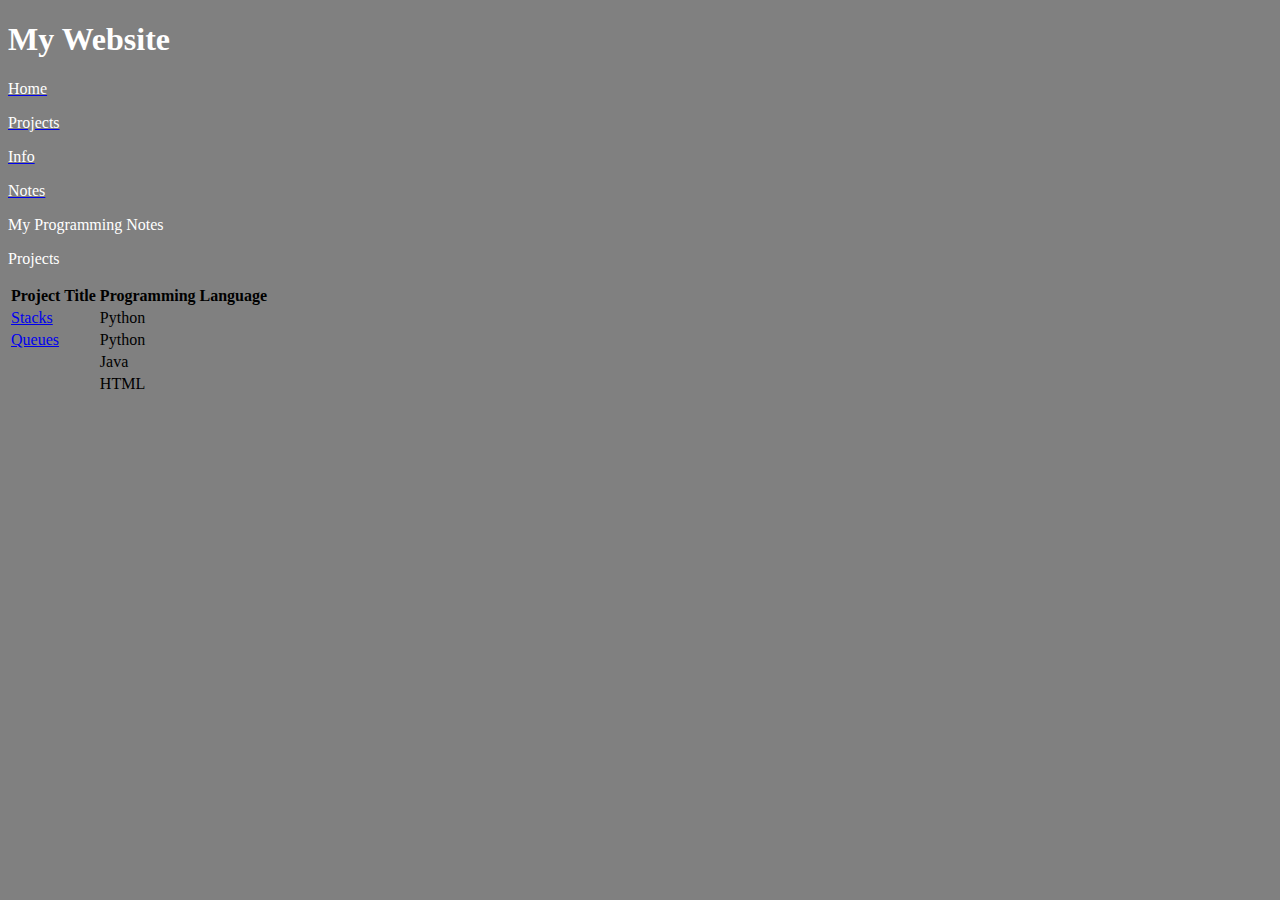
==== App.html @ 722410bb "Add files via upload" ====
<!DOCTYPE html>
<html>
<title> Project Page </title>
<head>
<link rel="stylesheet" href="style.css">
<link rel="stylesheet" href="http://www.w3schools.com/lib/w3.css">
<script src="http://www.w3schools.com/lib/w3.js"></script>
</head>

<body style="background-color:gray;">
<div class="w3-row">
	<div class="w3-col l12 w3-black w3-center"><h1>My Website</h1></div>
</div>
<div class="w3-row">
  <div class="w3-col l3 w3-gray w3-text-light-gray w3-hover-text-black w3-hover-light-gray w3-center"><a href="index.html"><p>Home</p></a></div>
  <div class="w3-col l3 w3-gray w3-text-light-gray w3-hover-text-black w3-hover-light-gray w3-center"><a href="App.html"><p>Projects</p></a></div>
  <div class="w3-col l3 w3-gray w3-text-light-gray w3-hover-text-black w3-hover-light-gray  w3-center"><a href="Info.html"><p>Info</p></a></div>
  <div class="w3-col l3 w3-gray w3-text-light-gray w3-hover-text-black w3-hover-light-gray  w3-center"><a href="Notes.html"><p>Notes</p></a></div>
</div>
<div class="w3-row">
  <div class="w3-col l6 w3-black w3-center"><p>My Programming Notes</p> </div>
  <div class="w3-col l6 w3-black w3-center"><p>Projects</p>
<table class="w3-table" id="Projects">
	<tr>
		<th onclick="sortTable(0)">Project Title</th>
		<th onclick="sortTable(1)">Programming Language</th>
	</tr>
	<tr>
		<td><a href="file:///U:\Y12 Computing Python\Stacks.py" download="Stacks.py">Stacks</a></td>
		<td>Python</td>
	</tr>
	<tr>
		<td><a href="file:///U:\Y12 Computing Python\Queue.py" download="Queue.py">Queues</a></td>
		<td>Python</td>
	</tr>
	<tr>
		<td></td>
		<td>Java</td>
	</tr>
	<tr>
		<td></td>
		<td>HTML</td>
	</tr>
	<tr>
		<td></td>
		<td></td>
	</tr>
	<tr>
		<td></td>
		<td></td>
	</tr>
	<tr>
		<td></td>
		<td></td>
	</tr>
	<tr>
		<td></td>
		<td></td>
	</tr>
	<tr>
		<td></td>
		<td></td>
	</tr>
<script>
function sortTable(n) {
  var table, rows, switching, i, x, y, shouldSwitch, dir, switchcount = 0;
  table = document.getElementById("Projects");
  switching = true;

  dir = "asc"; 

  while (switching) {

    switching = false;
    rows = table.getElementsByTagName("TR");

    for (i = 1; i < (rows.length - 1); i++) {
      shouldSwitch = false;
      x = rows[i].getElementsByTagName("TD")[n];
      y = rows[i + 1].getElementsByTagName("TD")[n];
      if (dir == "asc") {
        if (x.innerHTML.toLowerCase() > y.innerHTML.toLowerCase()) {
          
          shouldSwitch= true;
          break;
        }
      } else if (dir == "desc") {
        if (x.innerHTML.toLowerCase() < y.innerHTML.toLowerCase()) {
          
          shouldSwitch= true;
          break;
        }
      }
    }
    if (shouldSwitch) {
      
      rows[i].parentNode.insertBefore(rows[i + 1], rows[i]);
      switching = true;
   
      switchcount ++;      
    } else {
      if (switchcount == 0 && dir == "asc") {
        dir = "desc";
        switching = true;
      }
    }
  }
}
</script>
</div>
</div>
</body>
</html>
---- style.css ----
body {
    background-color: #ffffff;
}
h1{
	color: #ffffff;
}
h2{
	color: #ffffff;
}
p{
	color: #ffffff;
}
div.Main_Text{ 
	max-width: 500px;
    border: 10px solid blue;
	border-style: groove;
    padding: 5px;
    margin: 5px;
	background-color: #0000cc;
}
div.Heading{
	max-width: 500px;
    border: 10px solid blue;
    padding: 5px;
    margin: 5px;
	background-color: #0000cc;
}
div.SubHeading{
	max-width: 500px;
    border: 10px solid blue;
    padding: 5px;
    margin: 5px;
	background-color: #0000cc;
}
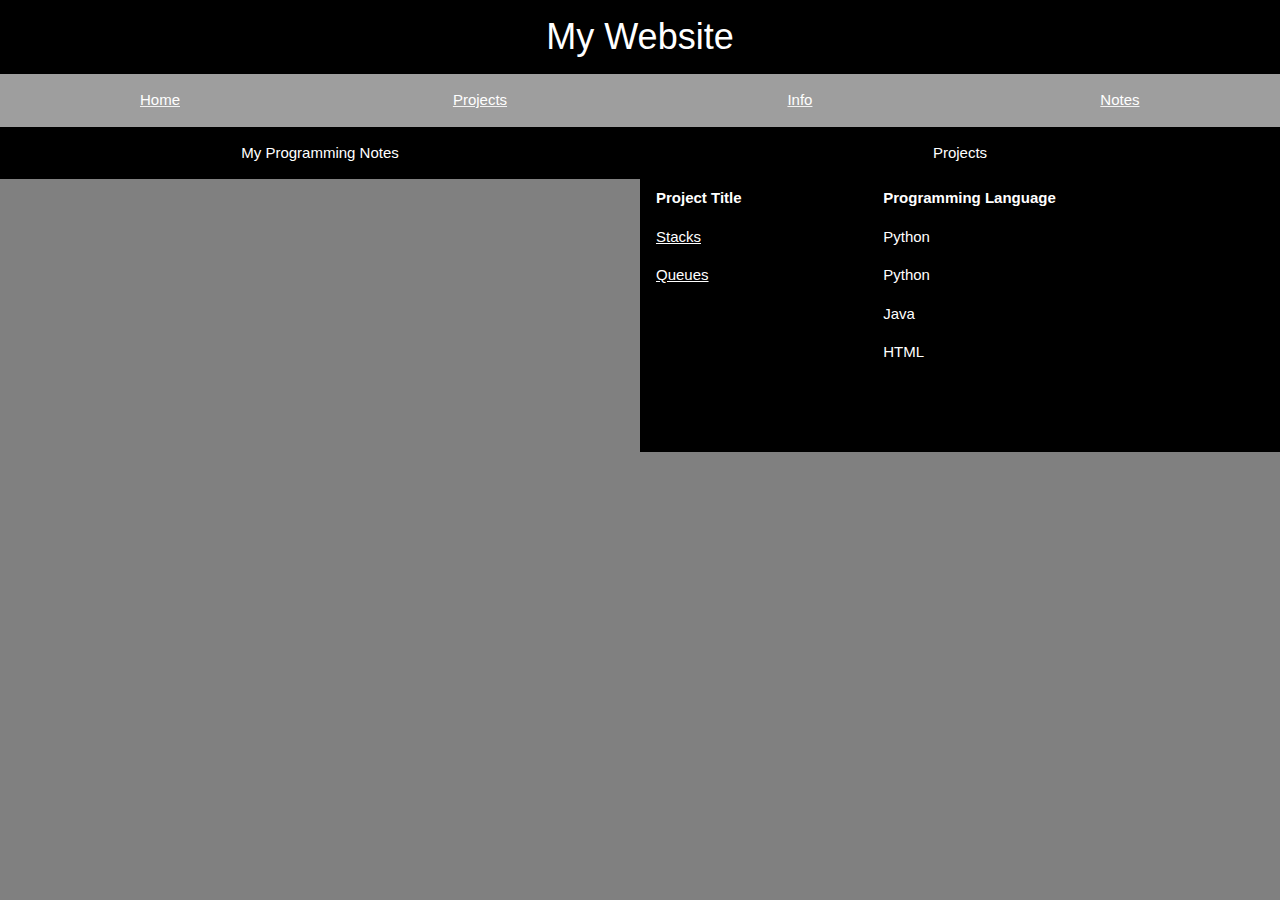
==== commit f48286c7: "Add files via upload" ====
--- a/App.html
+++ b/App.html
@@ -3,7 +3,7 @@
 <title> Project Page </title>
 <head>
 <link rel="stylesheet" href="style.css">
-<link rel="stylesheet" href="http://www.w3schools.com/lib/w3.css">
+<link rel="stylesheet" href="https://www.w3schools.com/w3css/4/w3.css">
 <script src="http://www.w3schools.com/lib/w3.js"></script>
 </head>
 
